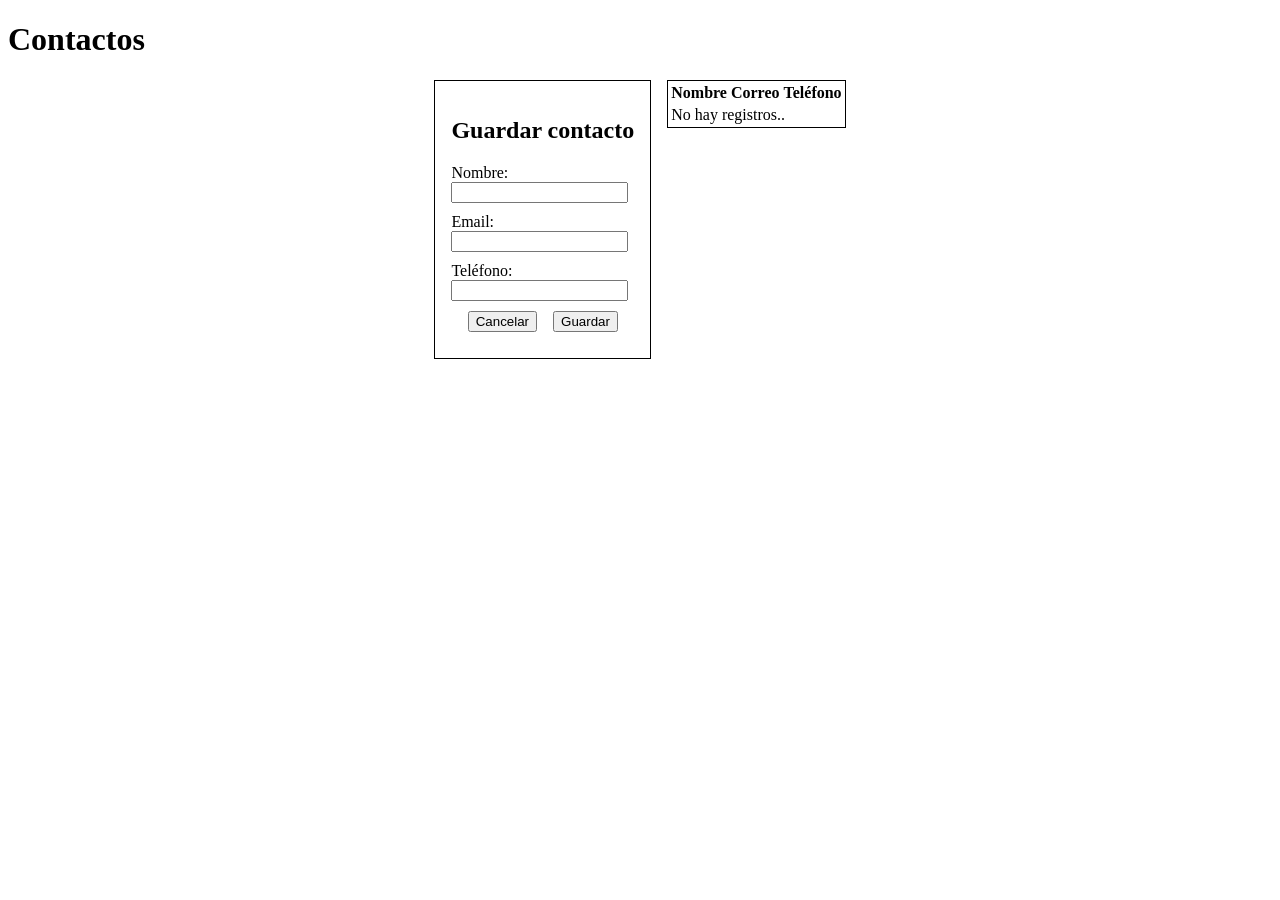
==== frontend/app_frontend/index.html @ f2120553 "IMplementación del frontend" ====
<!doctype html>
<html lang="es">
  <head>
    <meta charset="UTF-8" />
    <meta name="viewport" content="width=device-width, initial-scale=1.0" />
    <title>Contacto</title>
    <link rel="stylesheet" href="css/general.css" />
  </head>
  <body>
    <h1>Contactos</h1>
    <section class="content">
      <form name="contactoForm">
        <h2>Guardar contacto</h2>
        <div>
            <label for="nombre">Nombre:</label>
            <input type="text" name="nombre">
        </div>
        <div>
            <label for="email">Email:</label>
            <input type="email" name="email">
        </div>
        <div>
            <label for="telefono">Teléfono:</label>
            <input type="text" name="telefono">
        </div>
        <div class="buttons">
            <button type="reset">Cancelar</button>
            <button type="submit">Guardar</button>
        </div>
      </form>
      <table id="contactosTB">
        <thead>
          <tr>
            <th>Nombre</th>
            <th>Correo</th>
            <th>Teléfono</th>
          </tr>
        </thead>
        <tbody>
          <tr>
            <td colspan="3">No hay registros..</td>
          </tr>
        </tbody>
      </table>
    </section>
    <script src="js/contactos.js"></script>
    <script src="js/contacto_form.js"></script>
  </body>
</html>
---- frontend/app_frontend/css/general.css ----
table {
    border: 1px solid #000;
}

.content{
    display: flex;
    flex-direction: row;
    justify-content: center;
    align-items: flex-start;
    gap: 16px;
}

form {
    border: 1px solid #000;
    padding: 16px;
}

form div {
    margin-bottom: 10px;
}

form div label {
    display: flex;
    flex-direction: column;
    align-items: flex-start;
    justify-content: flex-start;
}

form div.buttons{
    display: flex;
    align-items: center;
    justify-content: center;
    gap: 16px;
}
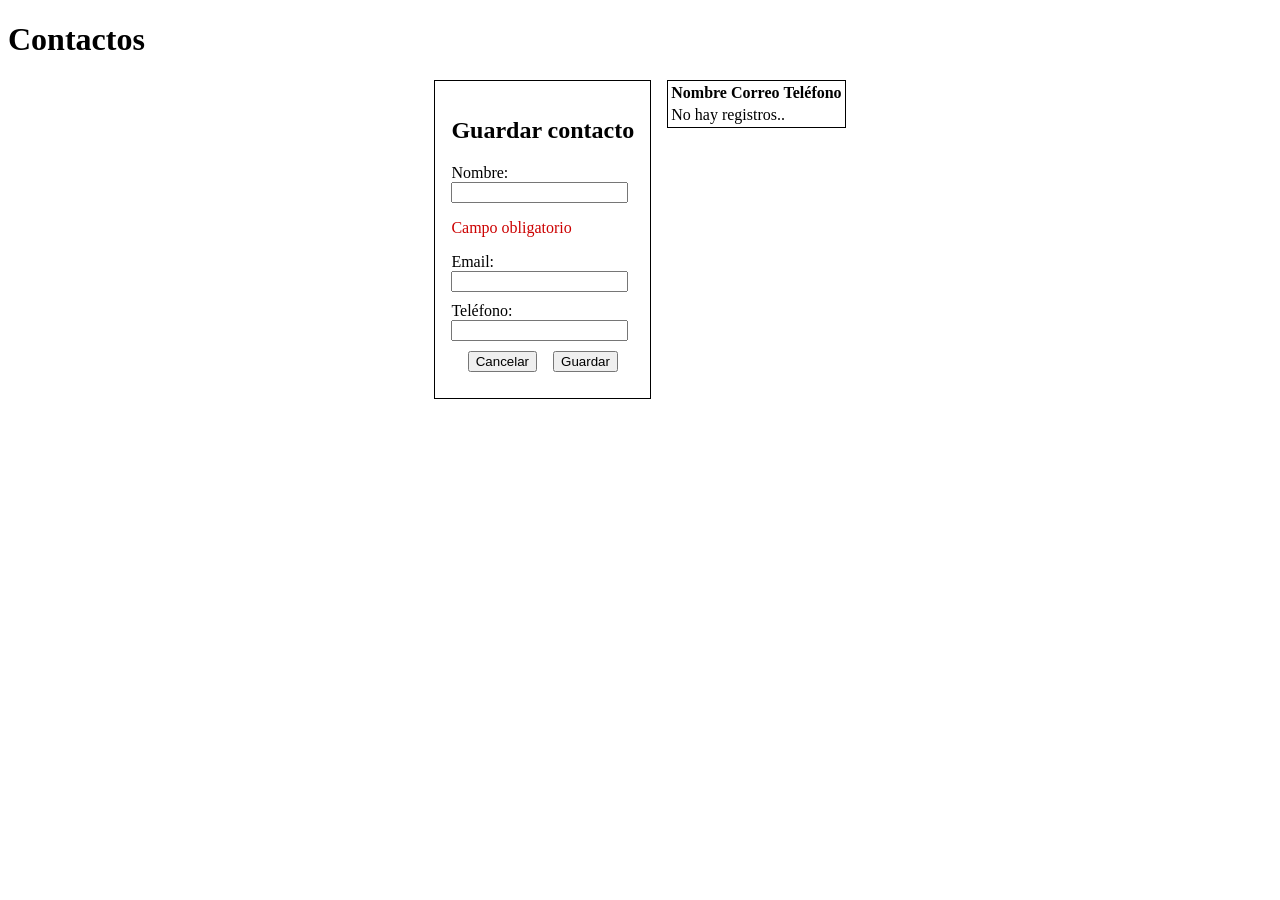
==== commit 65d8d988: "Prueba modal" ====
--- a/frontend/app_frontend/index.html
+++ b/frontend/app_frontend/index.html
@@ -5,6 +5,7 @@
     <meta name="viewport" content="width=device-width, initial-scale=1.0" />
     <title>Contacto</title>
     <link rel="stylesheet" href="css/general.css" />
+    <link rel="stylesheet" href="css/modal.css" />
   </head>
   <body>
     <h1>Contactos</h1>
@@ -14,6 +15,7 @@
         <div>
             <label for="nombre">Nombre:</label>
             <input type="text" name="nombre">
+            <p id="msgInputNombre" class="inputError">Campo obligatorio</p>
         </div>
         <div>
             <label for="email">Email:</label>
@@ -43,6 +45,11 @@
         </tbody>
       </table>
     </section>
+    <div id="modal1" class="modal close">
+      <p class="modal__texto">Datos guardados</p>
+      <button class="modal__btn">Aceptar</button>
+    </div>
+    <script src="js/modal.js"></script>
     <script src="js/contactos.js"></script>
     <script src="js/contacto_form.js"></script>
   </body>
--- a/frontend/app_frontend/css/general.css
+++ b/frontend/app_frontend/css/general.css
@@ -31,4 +31,8 @@
     align-items: center;
     justify-content: center;
     gap: 16px;
+}
+
+form .inputError {
+    color: #cc0000;
 }
--- a/frontend/app_frontend/css/modal.css
+++ b/frontend/app_frontend/css/modal.css
@@ -0,0 +1,24 @@
+.modal {
+    position: fixed;
+    border: 1px solid #000;
+    border-radius: 16px;
+    padding: 20px;
+    width: 150px;
+    display: flex;
+    flex-direction: column;
+    align-items: center;
+    justify-content: center;
+    left: calc(50vw - 75px);
+    top: calc(50vh - 35px);
+    background-color: #fff;
+    box-shadow: 0px 0px 10px 2px #606060;
+    transition-property: top;
+    transition-duration: 500ms;
+    transition-timing-function: linear;
+}
+
+.modal.close {
+    /* display: none; */
+    top: -50vh;
+}
+
